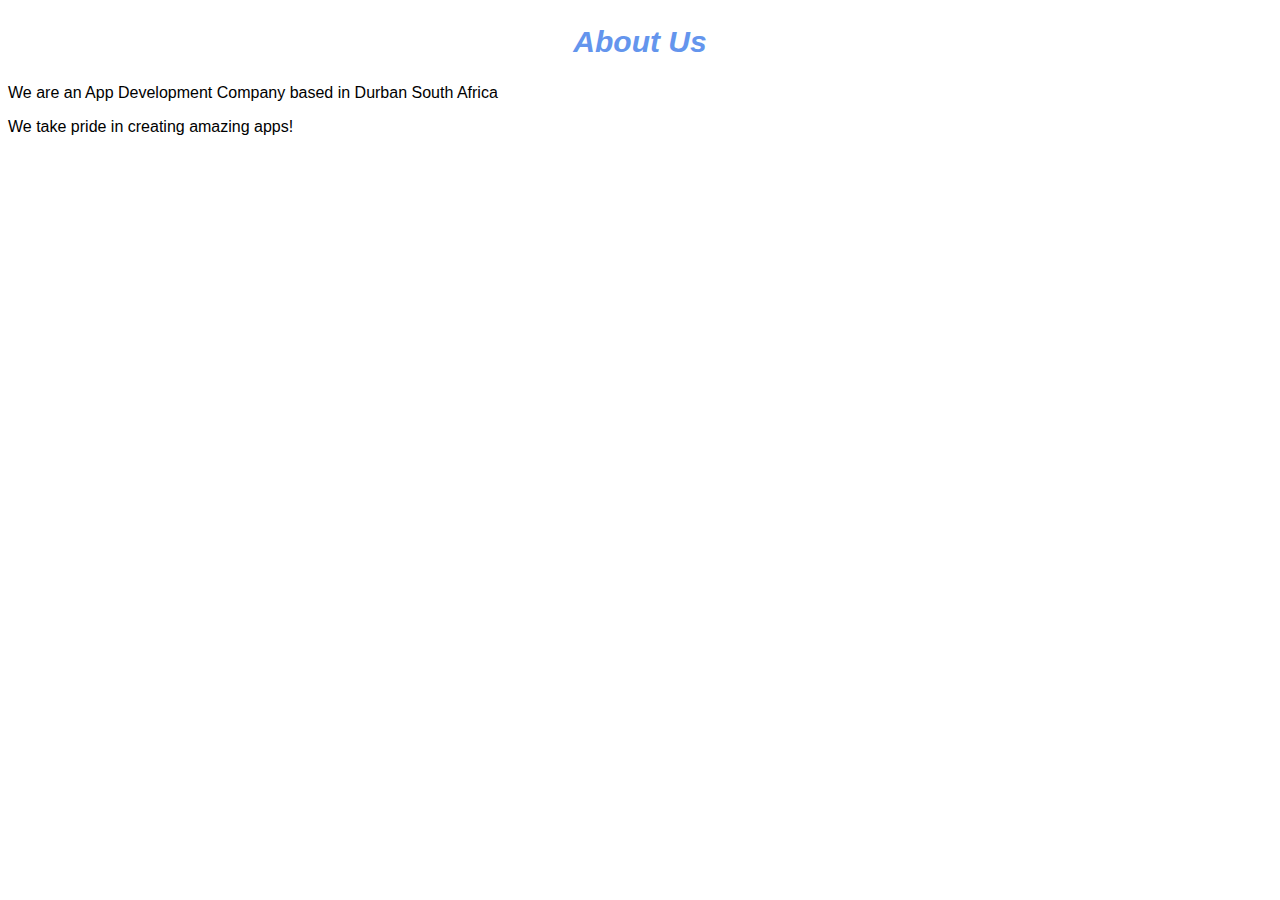
==== about.html @ b21ab105 "added assessment 5" ====
<!DOCTYPE html>
<html>
      <head>
            <link rel="stylesheet" href="style.css">
      </head>
      <body>
          <h2>About Us</h2>
          <p>We are an App Development Company based in Durban South Africa</p>
          <p>We take pride in creating amazing apps!</p>         
      </body>
</html>
---- style.css ----
.gallery img{
    width: 100%;
}
h2{
    font-family: Impact, Haettenschweiler, 'Arial Narrow Bold', sans-serif;
    text-align: center;
    font-size: 30px;
    color: cornflowerblue;
    font-style: italic;
}
h4{
    font-family: Impact, Haettenschweiler, 'Arial Narrow Bold', sans-serif;
    font-size: 20px;
    font-style: italic;
    color: cornflowerblue;
}
p{
    font-family: Arial, Helvetica, sans-serif;
}
#menu{
    width:100%;
    height:40px;
    background-color: cornflowerblue;
    padding-top: 12px;
}

#menu a{
    color:#ffffff;
    font-family: Helvetica, sans-serif;
    font-size: 18px;
    text-decoration:none;
    font-weight: 800px;
    
    padding-left: 20px;
    padding-right: 20px;
}

#menu a:hover{
     color: #5077bd;
}
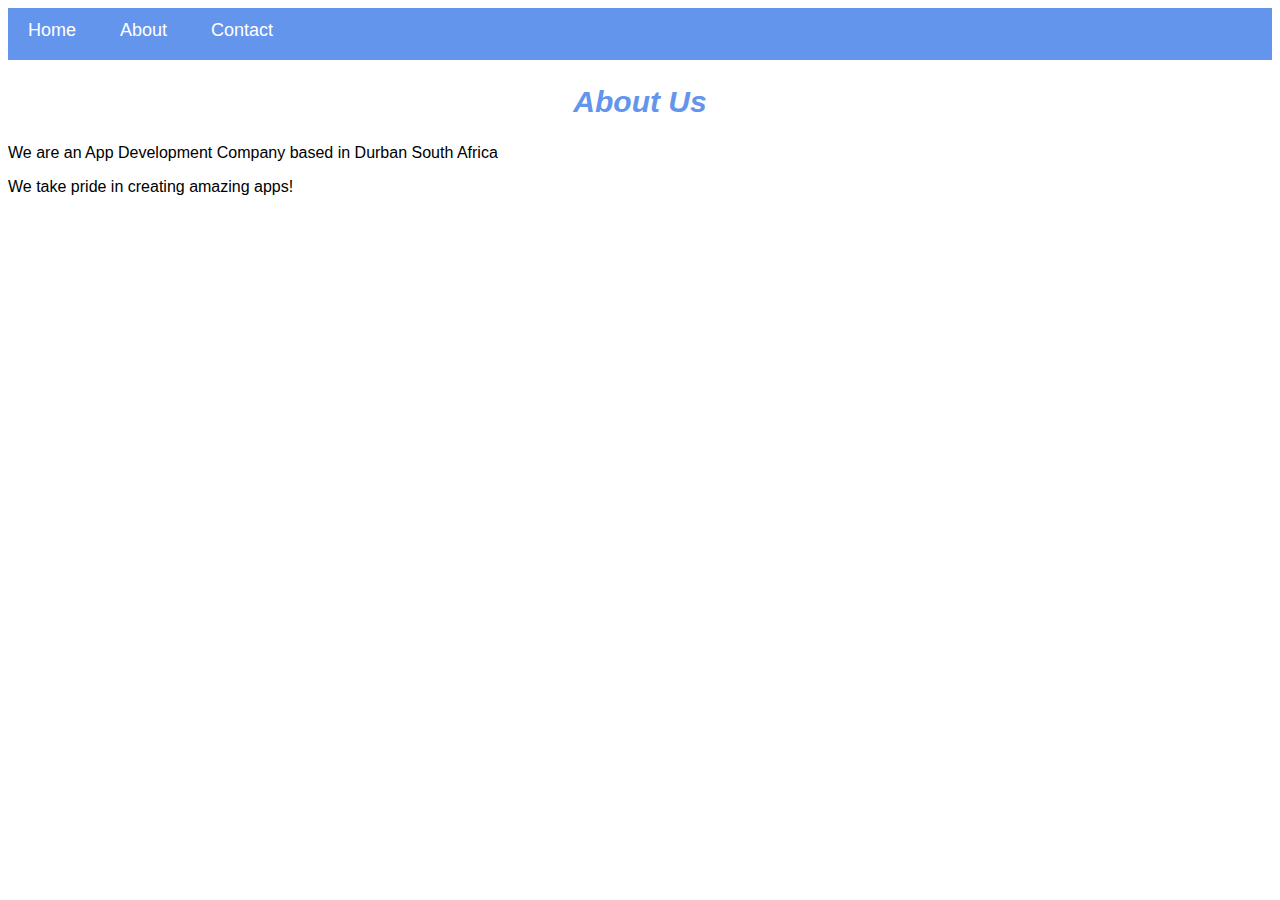
==== commit 7cd2d89f: "made changes as per assessment comments" ====
--- a/about.html
+++ b/about.html
@@ -3,6 +3,11 @@
       <head>
             <link rel="stylesheet" href="style.css">
       </head>
+      <div id="menu">
+            <a href="index.html">Home</a>
+            <a href="#">About</a>
+            <a href="contact.html">Contact</a>
+        </div>
       <body>
           <h2>About Us</h2>
           <p>We are an App Development Company based in Durban South Africa</p>
